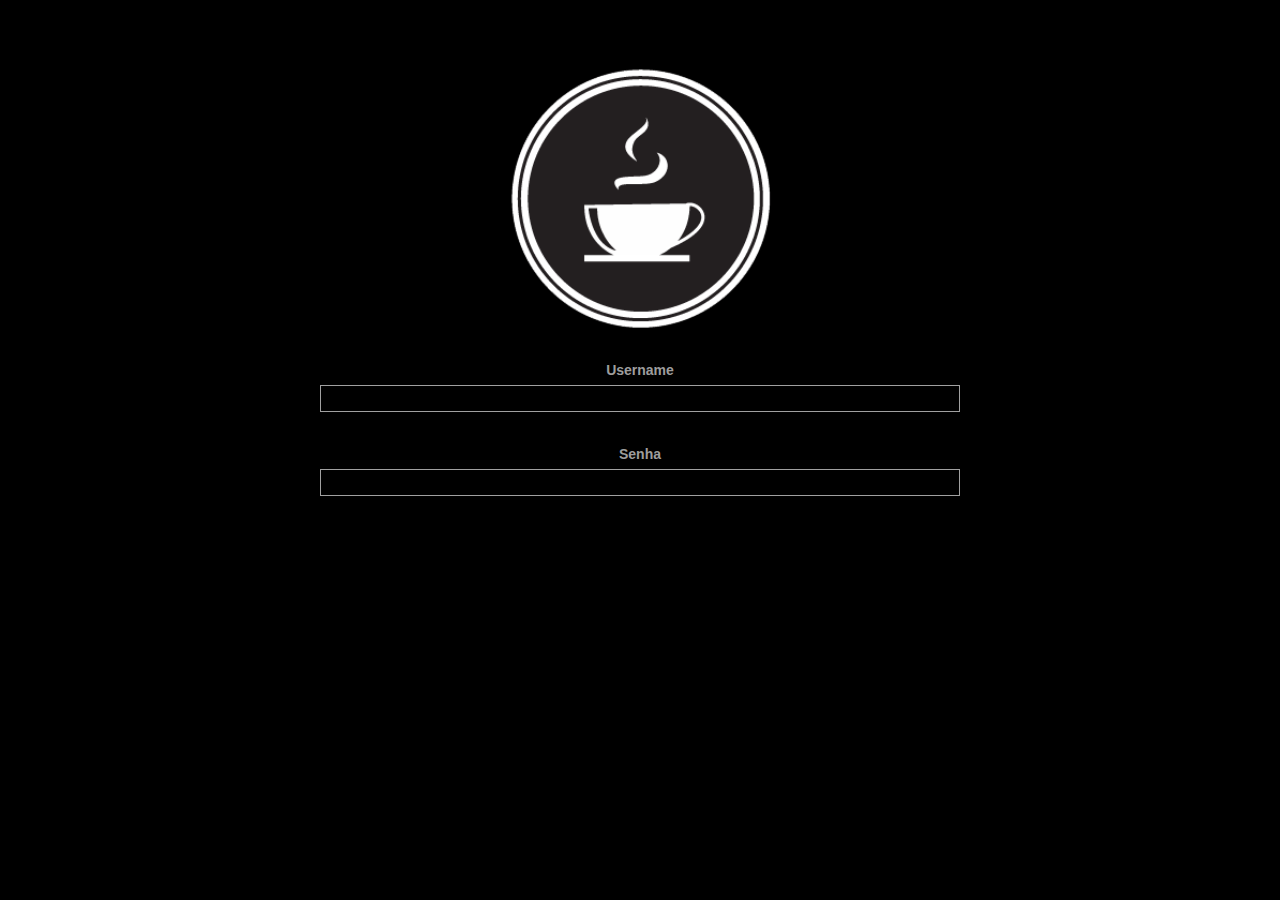
==== index.html @ d69f8300 "frist commit" ====
<!DOCTYPE html>
<html lang="pt">
    <head>
        <meta charset="UTF-8">
        <meta name="viewport" content="width=device-width, initial-scale=1.0">
        <meta http-equiv="X-UA-Compatible" content="ie=edge">
        <title>Library - Log In</title>
        <link href="css/bootstrap.min.css" rel="stylesheet">
        <link rel="stylesheet" href="css/login.css">
    </head>
    <body>
        
        <div class="div-countainer">
            <div class="div-logo">
                <img class="img-logo" src="images/logo.png" alt="Logo">
            </div>
            <div class="div-login-form">
                <form class="form-login">
                    <label class="label-login">Username</label>
                    <input type="text" class="input-login">
                    <label class="label-login label-login2">Senha</label>
                    <input type="text" class="input-login">
                </form>
            </div>
        </div>

        <script src="https://ajax.googleapis.com/ajax/libs/jquery/1.12.4/jquery.min.js"></script>
        <script src="js/bootstrap.min.js"></script>
        <script src="js/login.js"></script>
    </body>
</html>
---- css/login.css ----
html, body, .div-countainer{
    margin: 0;
    border: 0;
    width: 100%;
    height: 100%;
    display: inline-block;
}
body{
    background-color: rgb(0, 0, 0);
}
.div-logo{
    position: relative;
    height: 30%;
    top: 10%;
    left: 50%;
    transform: translate(-50%, -10%);
}
.img-logo{
    width: 100%;
    height: 100%;
}
.div-login-form{
    position: relative;
    top: 10%;
    left: 50%;
    transform: translate(-50%);
    width: 50%;
}
.input-login, .form-login{
    width: 100%;
    height: 100%;
}
@media(min-height: 1025px){
    .div-login-form{
        height: 50px;
    }
}
@media(max-height: 1024px){
    .div-login-form{
        height: 3%;
    }
}
.input-login{
    background-color: black;
    border: 1px solid rgba(200, 200, 200, 0.8);
}
.label-login{
    position: relative;
    left: 50%;
    transform: translate(-50%);
    color: rgba(200, 200, 200, 0.8);
}
.label-login2{
    margin-top: 5%;
}
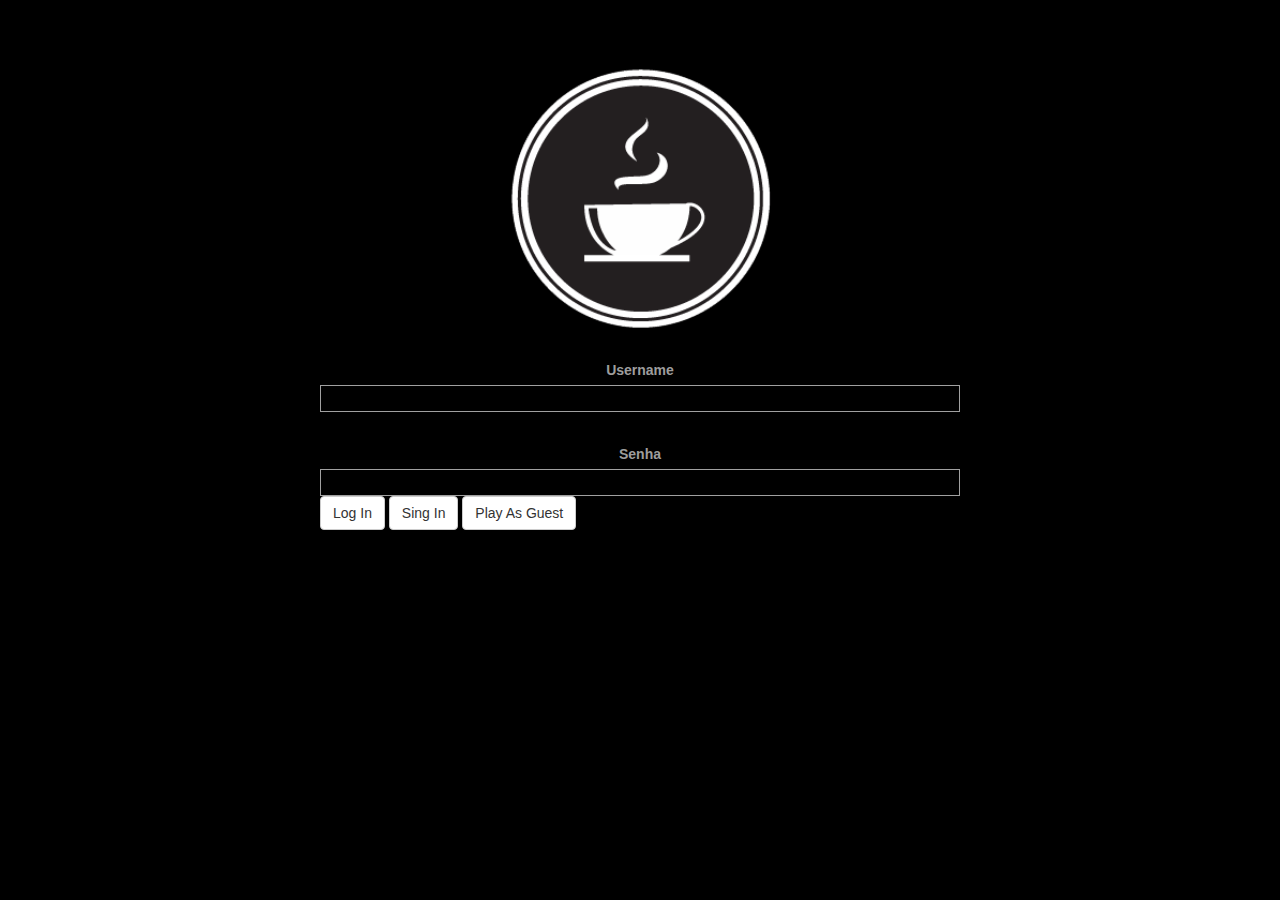
==== commit 1489542f: "Service Work - P1" ====
--- a/index.html
+++ b/index.html
@@ -7,9 +7,9 @@
         <title>Library - Log In</title>
         <link href="css/bootstrap.min.css" rel="stylesheet">
         <link rel="stylesheet" href="css/login.css">
+        <link rel="manifest" href="manifest.json">
     </head>
     <body>
-        
         <div class="div-countainer">
             <div class="div-logo">
                 <img class="img-logo" src="images/logo.png" alt="Logo">
@@ -17,15 +17,28 @@
             <div class="div-login-form">
                 <form class="form-login">
                     <label class="label-login">Username</label>
-                    <input type="text" class="input-login">
+                    <input type="text" class="input-login input-login1">
                     <label class="label-login label-login2">Senha</label>
-                    <input type="text" class="input-login">
+                    <input type="password" class="input-login input-login2">
+                    <button type="button" class="btn btn-default btn-main btn-login">Log In</button>
+                    <button type="button" class="btn btn-default btn-main btn-singin">Sing In</button>
+                    <button type="button" class="btn btn-default btn-main btn-guest">Play As Guest</button>
                 </form>
             </div>
         </div>
-
         <script src="https://ajax.googleapis.com/ajax/libs/jquery/1.12.4/jquery.min.js"></script>
         <script src="js/bootstrap.min.js"></script>
         <script src="js/login.js"></script>
+        <script>
+            if ('serviceWorker' in navigator) {
+                navigator.serviceWorker.register('/sw.js')
+                .then(function () {
+                console.log('service worker registered');
+                })
+                .catch(function () {
+                    console.warn('service worker failed');
+                });
+            }
+        </script>
     </body>
 </html>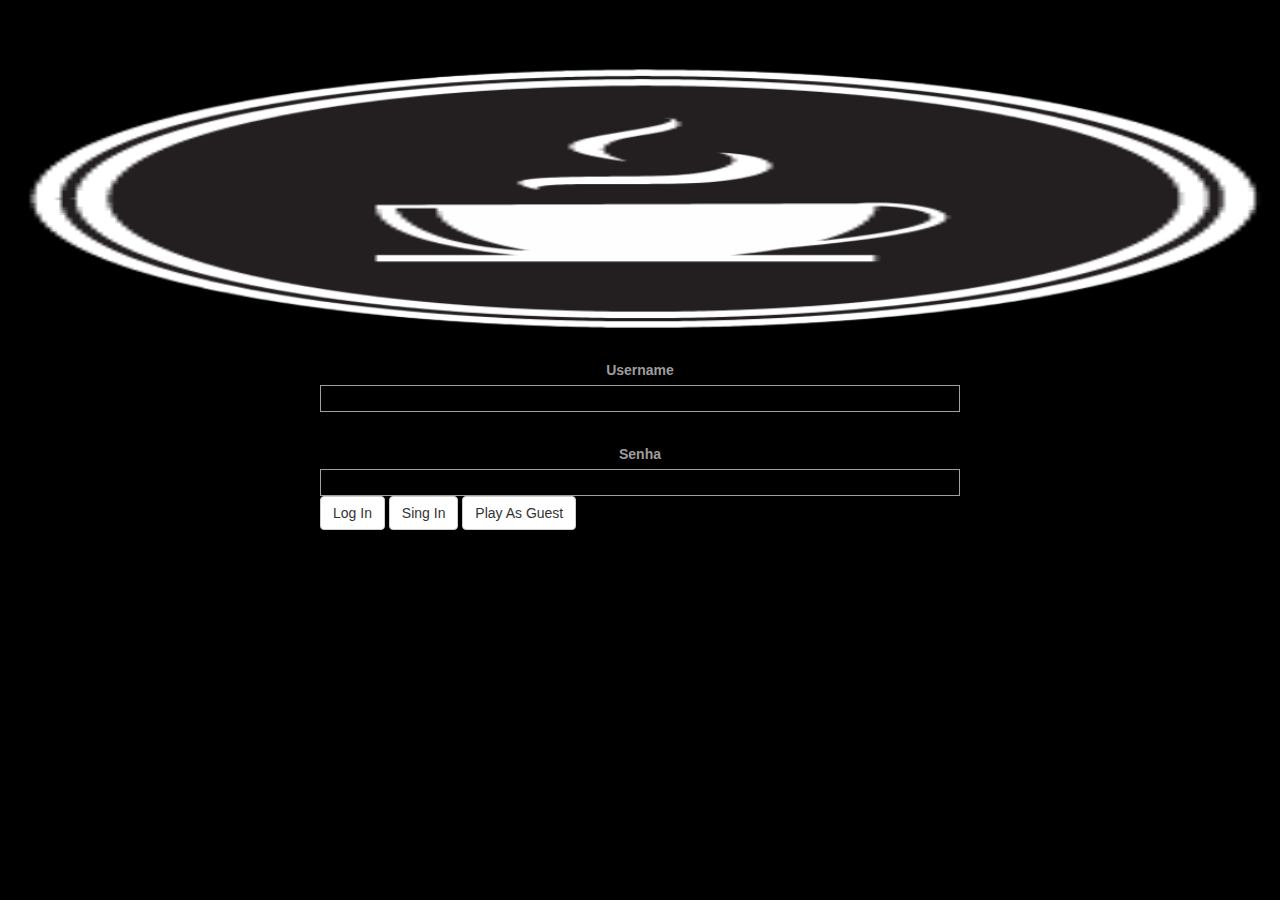
==== commit fadf4320: "semi-final 7" ====
--- a/index.html
+++ b/index.html
@@ -26,17 +26,19 @@
                 </form>
             </div>
         </div>
-        <script src="https://ajax.googleapis.com/ajax/libs/jquery/1.12.4/jquery.min.js"></script>
-        <script src="js/bootstrap.min.js"></script>
-        <script src="js/login.js"></script>
+        <script async src="https://ajax.googleapis.com/ajax/libs/jquery/1.12.4/jquery.min.js"></script>
+        <script async src="js/bootstrap.min.js"></script>
+        <script async src="js/login.js"></script>
         <script>
-            if ('serviceWorker' in navigator) {
-                navigator.serviceWorker.register('/sw.js')
-                .then(function () {
-                console.log('service worker registered');
-                })
-                .catch(function () {
-                    console.warn('service worker failed');
+            if (navigator.serviceWorker.controller) {
+                console.log('[PWA Builder] active service worker found, no need to register')
+            } else {
+
+            //Register the ServiceWorker
+            navigator.serviceWorker.register('sw.js', {
+                scope: '/'
+                }).then(function(reg) {
+                    console.log('Service worker has been registered for scope:'+ reg.scope);
                 });
             }
         </script>
